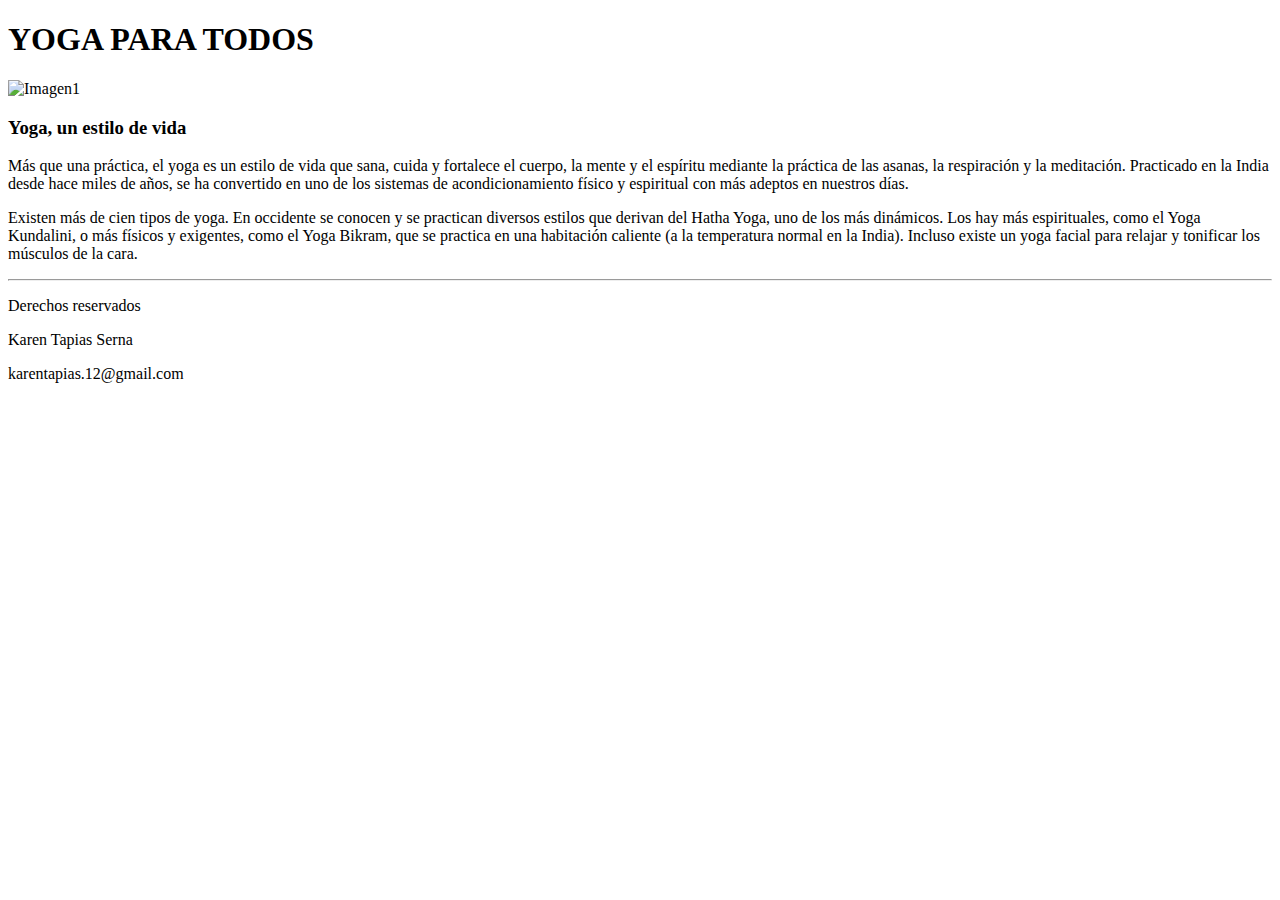
==== index.html @ cd7ea01d "Se crea el index" ====
<!DOCTYPE html>
<html lang="en">
<head>
    <meta charset="UTF-8">
    <meta name="viewport" content="width=device-width, initial-scale=1.0">
    <title>Yoga para todos</title>
</head>
<body>
     <header>
        <h1>YOGA PARA TODOS</h1>
     </header>

     <main>
        <section>
          <img src="https://image.freepik.com/foto-gratis/grupo-ninos-participan-yoga-entrenador-oceano_110955-452.jpg" alt="Imagen1">
        </section>
        
        <section>
        <h3>Yoga, un estilo de vida</h3>

        <p>Más que una práctica, el yoga es un estilo de vida que sana, cuida y fortalece el cuerpo, la mente y el espíritu mediante la práctica de las asanas, la respiración y la meditación. Practicado en la India desde hace miles de años, se ha convertido en uno de los sistemas de acondicionamiento físico y espiritual con más adeptos en nuestros días.</p>

        <p>Existen más de cien tipos de yoga. En occidente se conocen y se practican diversos estilos que derivan del Hatha Yoga, uno de los más dinámicos. Los hay más espirituales, como el Yoga Kundalini, o más físicos y exigentes, como el Yoga Bikram, que se practica en una habitación caliente (a la temperatura normal en la India). Incluso existe un yoga facial para relajar y tonificar los músculos de la cara.</p>
        </section>
        <hr>
     </main>

     <footer>
       <p>Derechos reservados</p>
       <p>Karen Tapias Serna</p>
       <p>karentapias.12@gmail.com</p> 
        
        
          
     </footer>
</body>
</html>
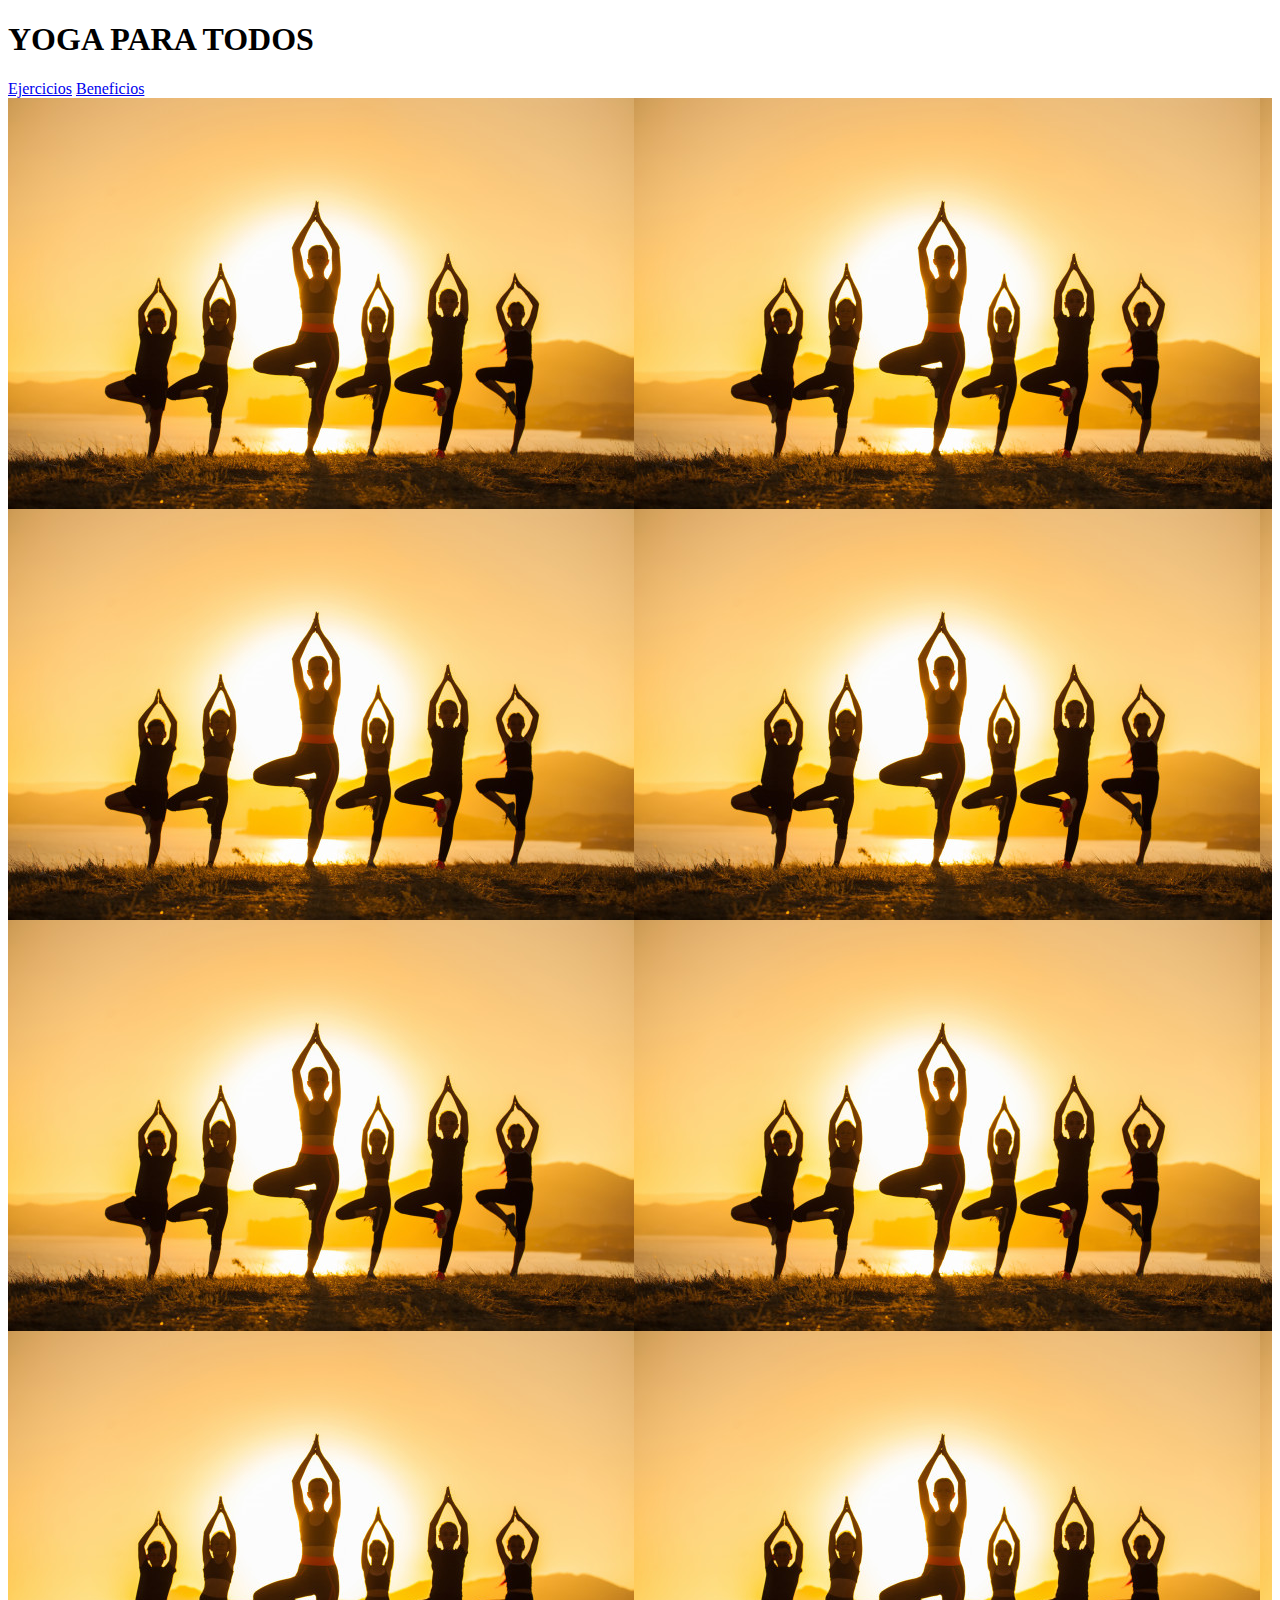
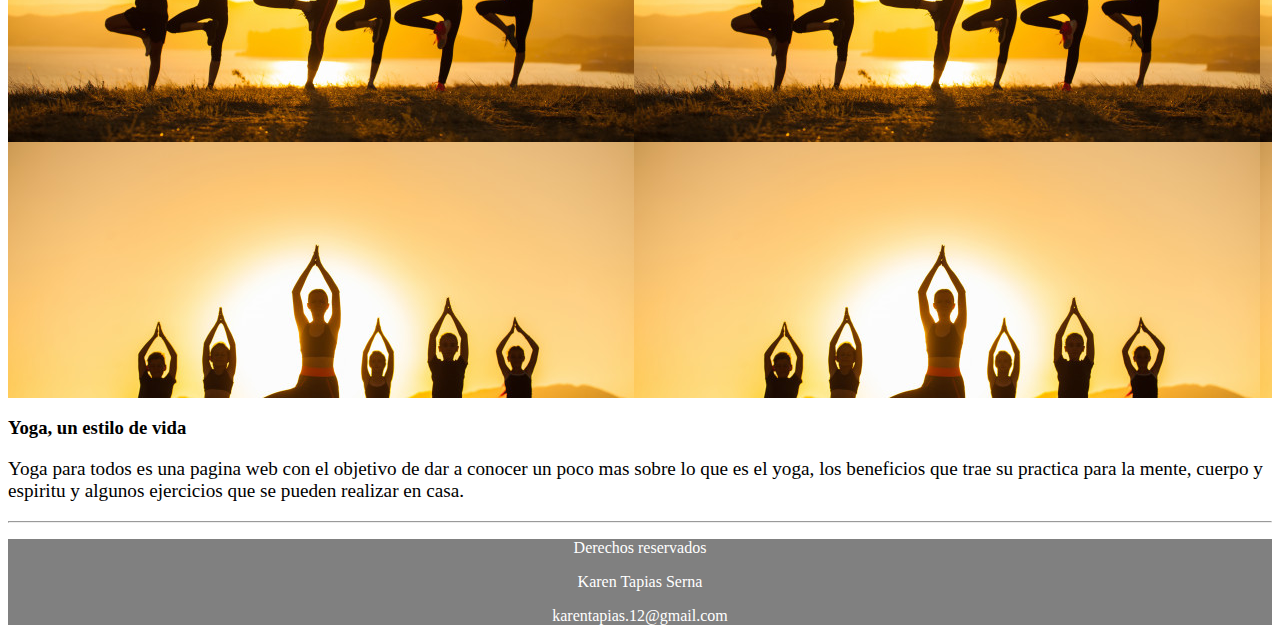
==== commit 34e4e063: "Se crea pagina Beneficios" ====
--- a/index.html
+++ b/index.html
@@ -4,29 +4,33 @@
     <meta charset="UTF-8">
     <meta name="viewport" content="width=device-width, initial-scale=1.0">
     <title>Yoga para todos</title>
+    <link rel="stylesheet" href="estilos.css">
 </head>
 <body>
      <header>
         <h1>YOGA PARA TODOS</h1>
+        <nav>
+             <a href="pagina1.html">Ejercicios</a>
+             <a href="pagina2.html">Beneficios</a>
+        </nav>
      </header>
 
      <main>
-        <section>
-          <img src="https://image.freepik.com/foto-gratis/grupo-ninos-participan-yoga-entrenador-oceano_110955-452.jpg" alt="Imagen1">
+        <section class="imagenfondo">
+          <img src="img/yogasol.jpg" alt="Imagen1">
         </section>
         
         <section>
         <h3>Yoga, un estilo de vida</h3>
 
-        <p>Más que una práctica, el yoga es un estilo de vida que sana, cuida y fortalece el cuerpo, la mente y el espíritu mediante la práctica de las asanas, la respiración y la meditación. Practicado en la India desde hace miles de años, se ha convertido en uno de los sistemas de acondicionamiento físico y espiritual con más adeptos en nuestros días.</p>
+        <p class="bienvenidos">Yoga para todos es una pagina web con el objetivo de dar a conocer un poco mas sobre lo que es el yoga, los beneficios que trae su practica para la mente, cuerpo y espiritu  y algunos ejercicios que se pueden realizar en casa.</p>
 
-        <p>Existen más de cien tipos de yoga. En occidente se conocen y se practican diversos estilos que derivan del Hatha Yoga, uno de los más dinámicos. Los hay más espirituales, como el Yoga Kundalini, o más físicos y exigentes, como el Yoga Bikram, que se practica en una habitación caliente (a la temperatura normal en la India). Incluso existe un yoga facial para relajar y tonificar los músculos de la cara.</p>
         </section>
         <hr>
      </main>
 
      <footer>
-       <p>Derechos reservados</p>
+       <p> Derechos reservados</p>
        <p>Karen Tapias Serna</p>
        <p>karentapias.12@gmail.com</p> 
         
--- a/estilos.css
+++ b/estilos.css
@@ -0,0 +1,31 @@
+h1{
+     font-weight: bold;
+}
+
+.imagenfondo{
+    background-image: url(img/yogasol.jpg);
+    height: 1900px;    
+}
+
+.bienvenidos{
+    font-size: 1.2em;   
+}
+
+footer{
+    background-color: gray;
+    color: white;
+    text-align: center;   
+}
+
+.textoverde {
+    color: green;
+}
+
+.imagenfondo2{
+    background-image: url(img/exterior.jpg);
+    height: 800px;    
+}
+
+.beneficios{
+    font-size: 2.0em;   
+}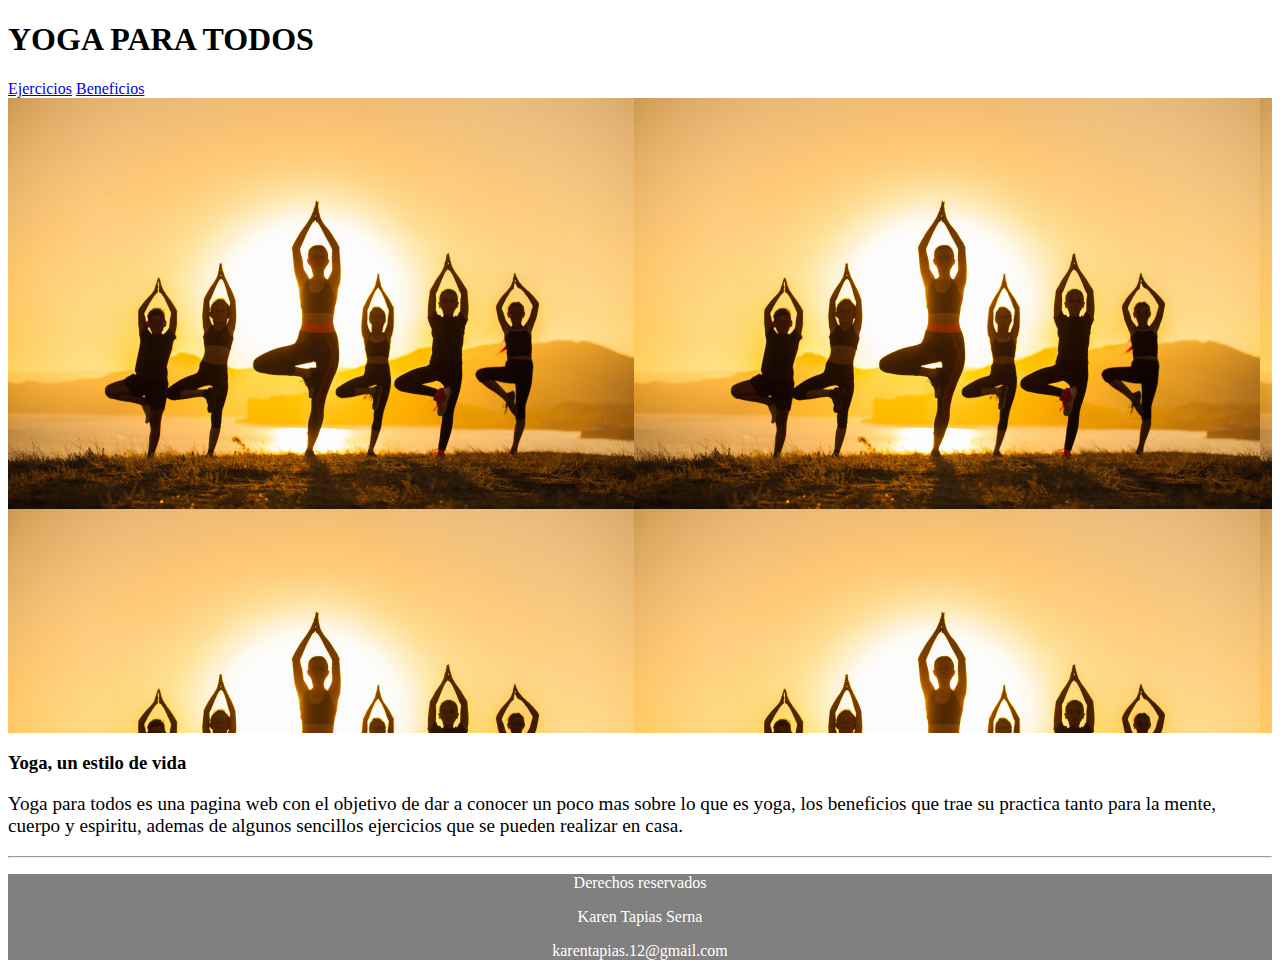
==== commit 54ff55ec: "Se crea la pagina 1" ====
--- a/index.html
+++ b/index.html
@@ -23,7 +23,7 @@
         <section>
         <h3>Yoga, un estilo de vida</h3>
 
-        <p class="bienvenidos">Yoga para todos es una pagina web con el objetivo de dar a conocer un poco mas sobre lo que es el yoga, los beneficios que trae su practica para la mente, cuerpo y espiritu  y algunos ejercicios que se pueden realizar en casa.</p>
+        <p class="bienvenidos">Yoga para todos es una pagina web con el objetivo de dar a conocer un poco mas sobre lo que es yoga, los beneficios que trae su practica tanto para la mente, cuerpo y espiritu, ademas de algunos sencillos ejercicios que se pueden realizar en casa.</p>
 
         </section>
         <hr>
--- a/estilos.css
+++ b/estilos.css
@@ -5,6 +5,7 @@
 .imagenfondo{
     background-image: url(img/yogasol.jpg);
     height: 1900px;    
+    height: 635px;
 }
 
 .bienvenidos{
@@ -19,13 +20,29 @@
 
 .textoverde {
     color: green;
+    font-weight: bold;
 }
 
 .imagenfondo2{
     background-image: url(img/exterior.jpg);
-    height: 800px;    
+    height: 1000px;    
+    width: 640px;
+    
 }
 
 .beneficios{
     font-size: 2.0em;   
-}+}
+
+.ppagina1{
+    font-size: 22px;
+    font-family: Georgia, 'Times New Roman', Times, serif   ;
+    font-style: italic;
+    color: green;
+    text-align: justify;
+}
+
+
+
+
+
